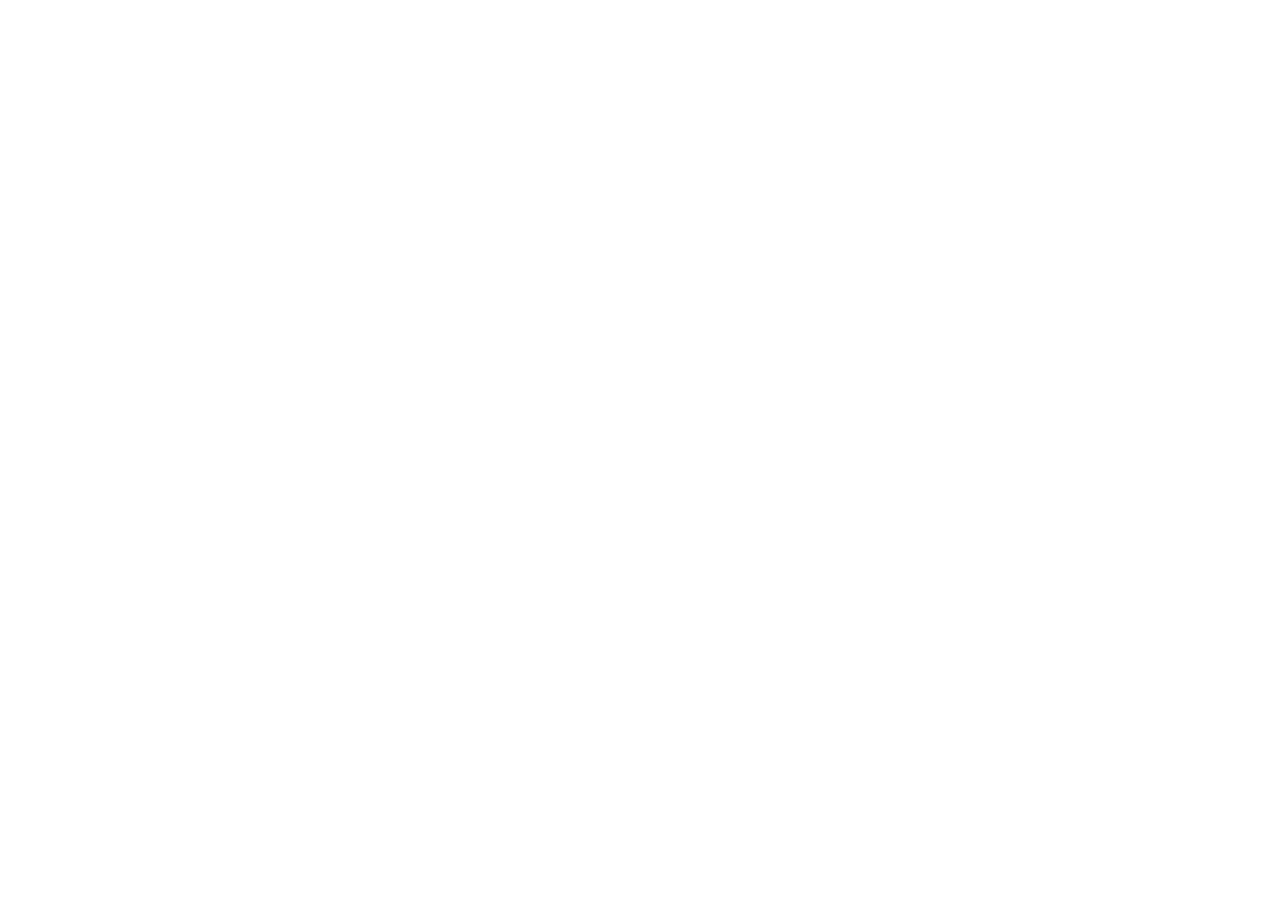
==== Frontend/Login.html @ 6cb9f6b1 "first commit" ====
<!DOCTYPE html>
<html lang="en">
<head>
    <meta charset="UTF-8">
    <meta name="viewport" content="width=device-width, initial-scale=1.0">
    <title>Foodie</title>
</head>
<body>
    
</body>
</html>
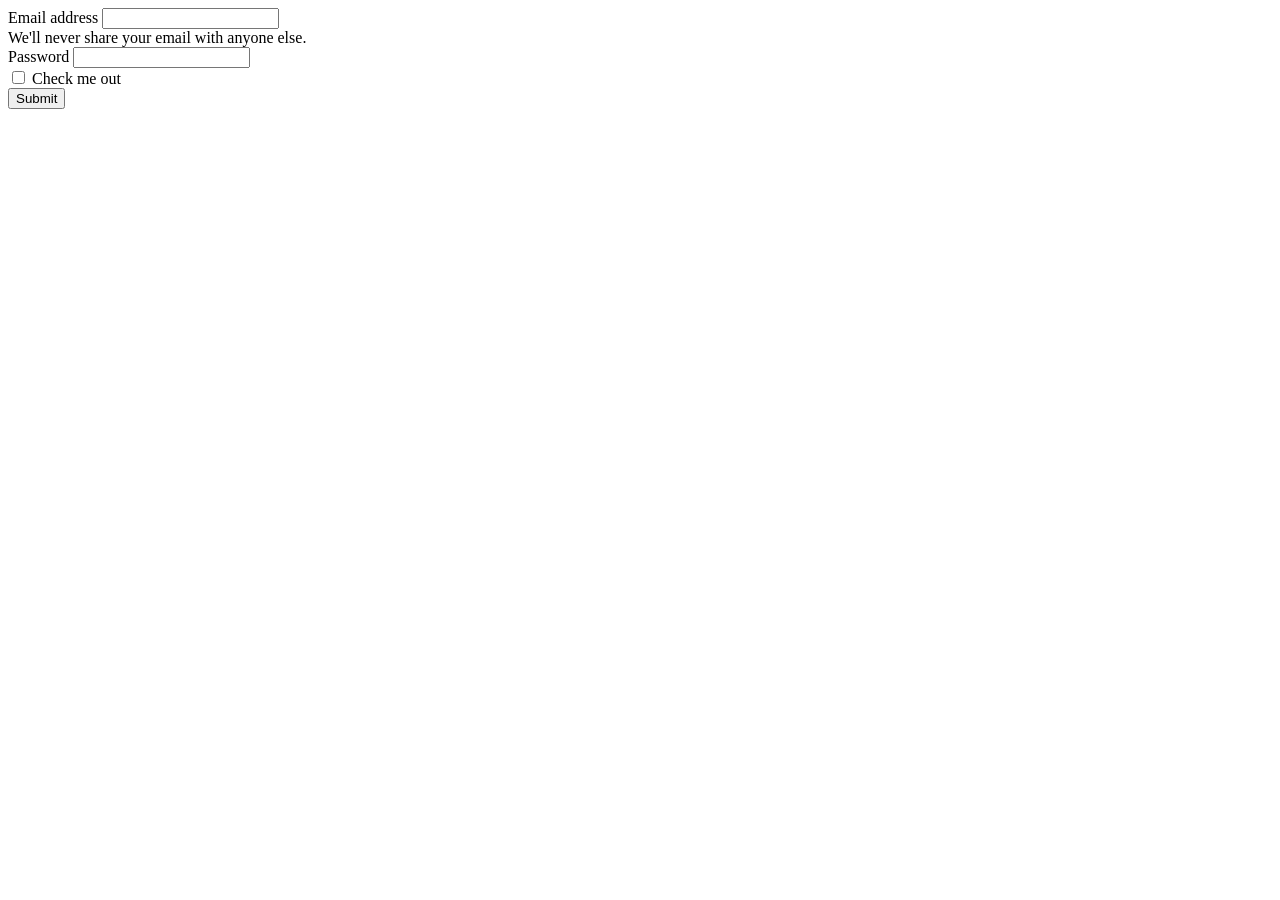
==== commit 5591fb7a: "pract" ====
--- a/Frontend/Login.html
+++ b/Frontend/Login.html
@@ -1,11 +1,33 @@
 <!DOCTYPE html>
 <html lang="en">
+
 <head>
     <meta charset="UTF-8">
     <meta name="viewport" content="width=device-width, initial-scale=1.0">
     <title>Foodie</title>
 </head>
+
 <body>
+    <div class="login">
+        <form>
+            <div class="mb-3">
+                <label for="exampleInputEmail1" class="form-label">Email address</label>
+                <input type="email" class="form-control" id="exampleInputEmail1" aria-describedby="emailHelp">
+                <div id="emailHelp" class="form-text">We'll never share your email with anyone else.</div>
+            </div>
+            <div class="mb-3">
+                <label for="exampleInputPassword1" class="form-label">Password</label>
+                <input type="password" class="form-control" id="exampleInputPassword1">
+            </div>
+            <div class="mb-3 form-check">
+                <input type="checkbox" class="form-check-input" id="exampleCheck1">
+                <label class="form-check-label" for="exampleCheck1">Check me out</label>
+            </div>
+            <button type="submit" class="btn btn-primary">Submit</button>
+        </form>
+    </div>
+
     
 </body>
+
 </html>
